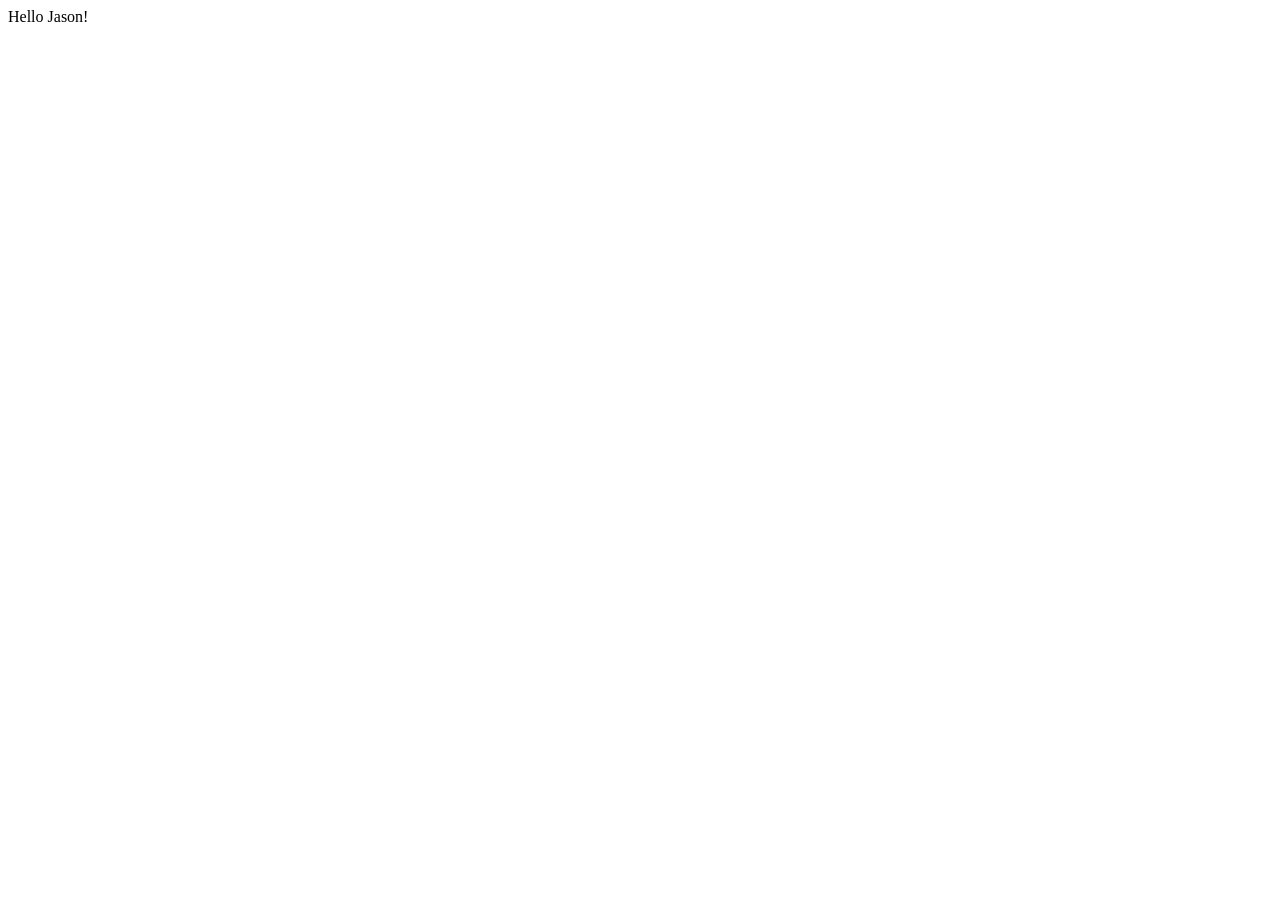
==== index.html @ 3a237210 "Add files via upload" ====
<!DOCTYPE html>
<html lang="ko">
  <head>
    <meta charset="UTF-8" />
    <meta name="viewport" content="width=device-width, initial-scale=1.0" />
    <title>Document</title>
  </head>
  <body>
    Hello Jason!
  </body>
</html>
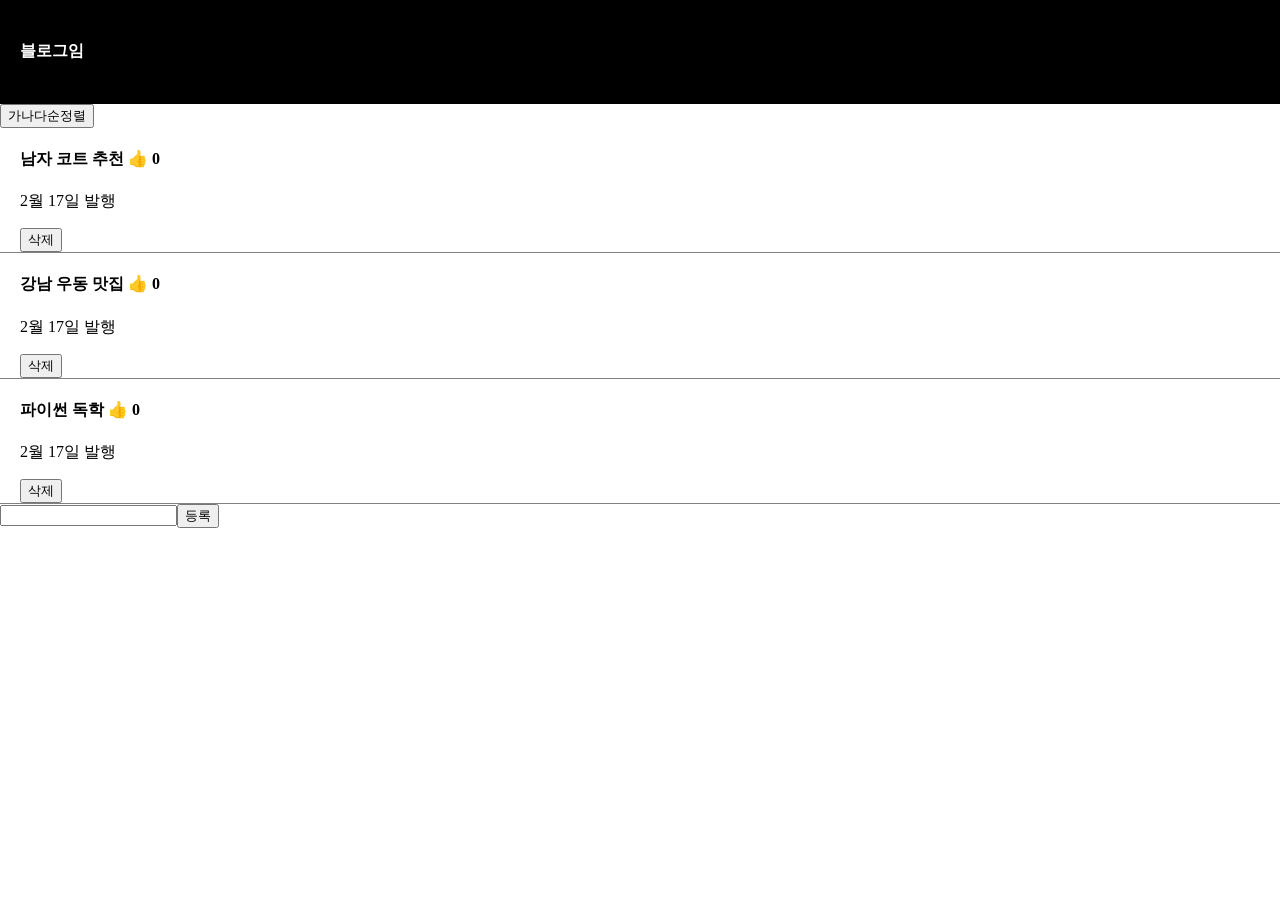
==== commit aae3af18: "Add files via upload" ====
--- a/index.html
+++ b/index.html
@@ -1,11 +1,14 @@
-<!DOCTYPE html>
-<html lang="ko">
-  <head>
-    <meta charset="UTF-8" />
-    <meta name="viewport" content="width=device-width, initial-scale=1.0" />
-    <title>Document</title>
-  </head>
-  <body>
-    Hello Jason!
-  </body>
-</html>
+<!doctype html>
+<html lang="en">
+  <head>
+    <meta charset="UTF-8" />
+    <link rel="icon" type="image/svg+xml" href="/vite.svg" />
+    <meta name="viewport" content="width=device-width, initial-scale=1.0" />
+    <title>Vite + React</title>
+    <script type="module" crossorigin src="/assets/index-BF5J3gt-.js"></script>
+    <link rel="stylesheet" crossorigin href="/assets/index-P8t0HZOp.css">
+  </head>
+  <body>
+    <div id="root"></div>
+  </body>
+</html>
--- a/assets/index-P8t0HZOp.css
+++ b/assets/index-P8t0HZOp.css
@@ -0,0 +1 @@
+body{margin:0}div{box-sizing:border-box}.black-nav{background-color:#000;width:100%;display:flex;color:#fff;padding:20px}.list{padding-left:20px;text-align:left;border-bottom:1px solid grey}.modal{margin-top:20px;padding:20px;background-color:#eee;text-align:left}
